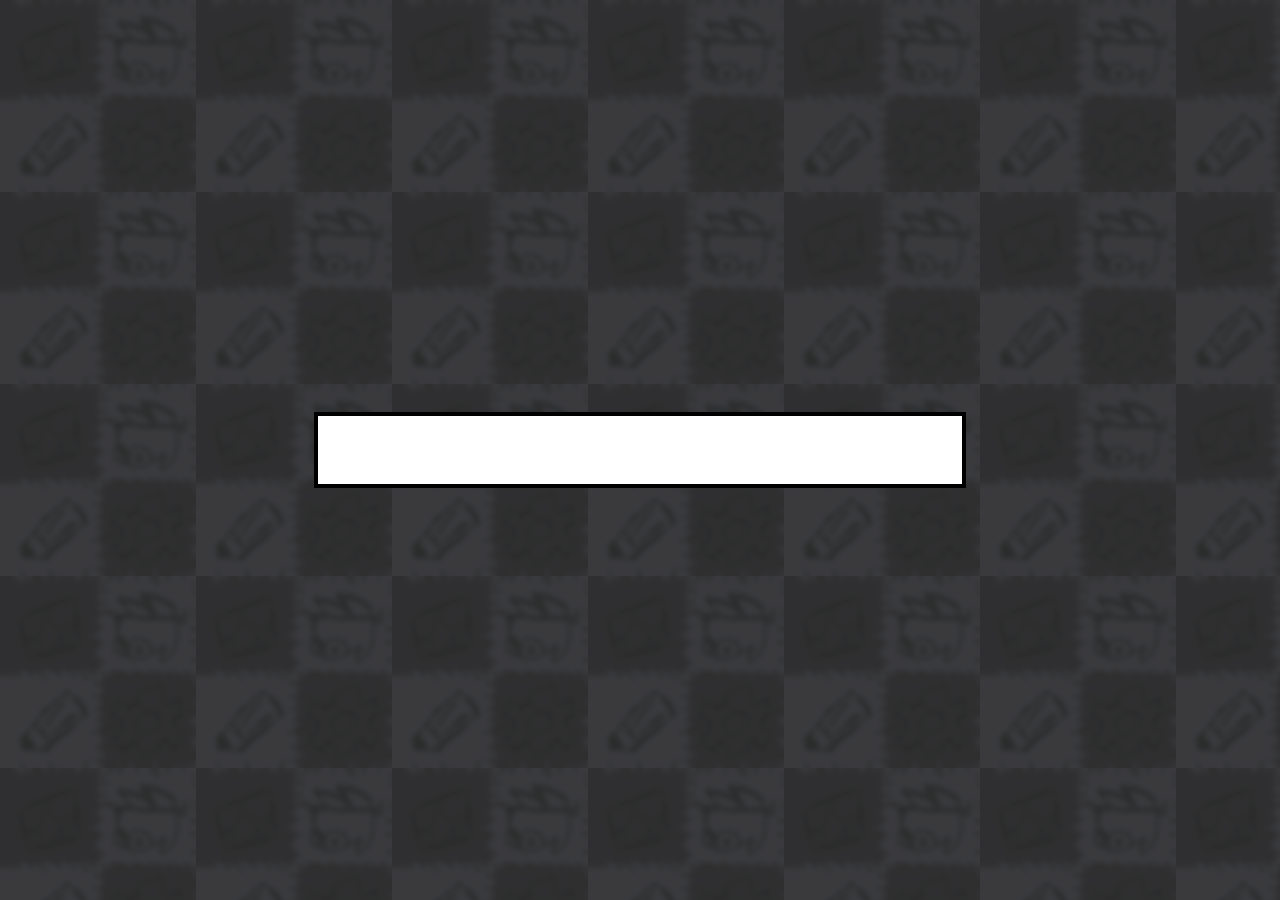
==== web/index.html @ 647a4330 "La base web" ====
<!DOCTYPE html>
<html xmlns='https://www.w3.org/1999/xhtml' lang='' xml:lang=''>
<head>
	<script>
	window.GodotWebFiles = {
		open_file_callback: null,
		open_file: (accept, text, multiple) => {
			if (window.GodotWebFiles.open_file_callback == null) return;
			let input = document.createElement('input');
			input.type = 'file';
			if (accept != "") {
				input.setAttribute("accept", accept);
			}
			if (multiple) {
				input.setAttribute("multiple", "multiple");
			}
			input.onchange = e => {
				for (let i = 0; i < e.target.files.length; i++) {
					let file = e.target.files[i];
					let reader = new FileReader();
					if (text) {
						reader.readAsText(file, 'UTF-8');
					} else {
						reader.readAsArrayBuffer(file);
					}
					reader.onload = readerEvent => {
						let result = readerEvent.target.result;
						if (!text) {
							result = new Uint8Array(result);
						}
						window.GodotWebFiles.open_file_callback(file.name, text, result);
					}
				}
			}
			input.click();
		}
	}
	</script>
	
	<meta charset='utf-8' />
	<meta name='viewport' content='width=device-width, user-scalable=no' />
	<title>Bennett Boy's Trouble</title>
	<style type='text/css'>

		img {
			image-rendering: crisp-edges;
		}

		body {
			touch-action: none;
			margin: 0;
			border: 0 none;
			padding: 0;
			text-align: center;
            background-image: url(bg.png);
            background-color: black;
		}

		#canvas {
			display: block;
			margin: 0;
			color: white;
		}

		#canvas:focus {
			outline: none;
		}

		.godot {
			font-family: 'Noto Sans', 'Droid Sans', Arial, sans-serif;
			color: #e0e0e0;
			background-color: #3b3943;
			background-image: linear-gradient(to bottom, #403e48, #35333c);
			border: 1px solid #45434e;
			box-shadow: 0 0 1px 1px #2f2d35;
		}


		/* Status display
		 * ============== */

		#status {
			position: absolute;
			left: 0;
			top: 0;
			right: 0;
			bottom: 0;
			display: flex;
			justify-content: center;
			align-items: center;
			/* don't consume click events - make children visible explicitly */
			visibility: hidden;
		}

		#status-progress {
			width: 640px;
			height: 64px;
			background-color: #ffffff;
			border: 4px solid #000000;
			padding: 2px;
			visibility: visible;
		}

		@media only screen and (orientation:portrait) {
			#status-progress {
				width: 61.8%;
			}
		}

		#status-progress-inner {
			height: 100%;
			width: 0;
			box-sizing: border-box;
			transition: width 0.5s linear;
			background-color: #202020;
		}

		#status-indeterminate {
			height: 42px;
			visibility: visible;
			position: relative;
		}

		#status-indeterminate > div {
			width: 4.5px;
			height: 0;
			border-style: solid;
			border-width: 9px 3px 0 3px;
			border-color: #2b2b2b transparent transparent transparent;
			transform-origin: center 21px;
			position: absolute;
		}

		#status-indeterminate > div:nth-child(1) { transform: rotate( 22.5deg); }
		#status-indeterminate > div:nth-child(2) { transform: rotate( 67.5deg); }
		#status-indeterminate > div:nth-child(3) { transform: rotate(112.5deg); }
		#status-indeterminate > div:nth-child(4) { transform: rotate(157.5deg); }
		#status-indeterminate > div:nth-child(5) { transform: rotate(202.5deg); }
		#status-indeterminate > div:nth-child(6) { transform: rotate(247.5deg); }
		#status-indeterminate > div:nth-child(7) { transform: rotate(292.5deg); }
		#status-indeterminate > div:nth-child(8) { transform: rotate(337.5deg); }

		#status-notice {
			margin: 0 100px;
			line-height: 1.3;
			visibility: visible;
			padding: 4px 6px;
			visibility: visible;
		}
	</style>
<link id='-gd-engine-icon' rel='icon' type='image/png' href='index.icon.png' />
<link rel='apple-touch-icon' href='index.apple-touch-icon.png'/>

</head>
<body>
	<canvas id='canvas'>
		HTML5 canvas appears to be unsupported in the current browser.<br />
		Please try updating or use a different browser.
	</canvas>
	<div id='status'>
		<div id='status-progress' style='display: none;' oncontextmenu='event.preventDefault();'><div id ='status-progress-inner'></div></div>
		<div id='status-indeterminate' style='display: none;' oncontextmenu='event.preventDefault();'>
			<div></div>
			<div></div>
			<div></div>
			<div></div>
			<div></div>
			<div></div>
			<div></div>
			<div></div>
		</div>
		<div id='status-notice' class='godot' style='display: none;'></div>
	</div>

	<script type='text/javascript' src='index.js'></script>
	<script type='text/javascript'>//<![CDATA[

		const GODOT_CONFIG = {"args":[],"canvasResizePolicy":2,"executable":"index","experimentalVK":false,"fileSizes":{"index.pck":1508304,"index.wasm":17079026},"focusCanvas":true,"gdnativeLibs":[]};
		var engine = new Engine(GODOT_CONFIG);

		(function() {
			const INDETERMINATE_STATUS_STEP_MS = 100;
			var statusProgress = document.getElementById('status-progress');
			var statusProgressInner = document.getElementById('status-progress-inner');
			var statusIndeterminate = document.getElementById('status-indeterminate');
			var statusNotice = document.getElementById('status-notice');

			var initializing = true;
			var statusMode = 'hidden';

			var animationCallbacks = [];
			function animate(time) {
				animationCallbacks.forEach(callback => callback(time));
				requestAnimationFrame(animate);
			}
			requestAnimationFrame(animate);

			function setStatusMode(mode) {

				if (statusMode === mode || !initializing)
					return;
				[statusProgress, statusIndeterminate, statusNotice].forEach(elem => {
					elem.style.display = 'none';
				});
				animationCallbacks = animationCallbacks.filter(function(value) {
					return (value != animateStatusIndeterminate);
				});
				switch (mode) {
					case 'progress':
						statusProgress.style.display = 'block';
						break;
					case 'indeterminate':
						statusIndeterminate.style.display = 'block';
						animationCallbacks.push(animateStatusIndeterminate);
						break;
					case 'notice':
						statusNotice.style.display = 'block';
						break;
					case 'hidden':
						break;
					default:
						throw new Error('Invalid status mode');
				}
				statusMode = mode;
			}

			function animateStatusIndeterminate(ms) {
				var i = Math.floor(ms / INDETERMINATE_STATUS_STEP_MS % 8);
				if (statusIndeterminate.children[i].style.borderTopColor == '') {
					Array.prototype.slice.call(statusIndeterminate.children).forEach(child => {
						child.style.borderTopColor = '';
					});
					statusIndeterminate.children[i].style.borderTopColor = '#dfdfdf';
				}
			}

			function setStatusNotice(text) {
				while (statusNotice.lastChild) {
					statusNotice.removeChild(statusNotice.lastChild);
				}
				var lines = text.split('\n');
				lines.forEach((line) => {
					statusNotice.appendChild(document.createTextNode(line));
					statusNotice.appendChild(document.createElement('br'));
				});
			};

			function displayFailureNotice(err) {
				var msg = err.message || err;
				console.error(msg);
				setStatusNotice(msg);
				setStatusMode('notice');
				initializing = false;
			};

			if (!Engine.isWebGLAvailable()) {
				displayFailureNotice('WebGL not available');
			} else {
				setStatusMode('indeterminate');
				engine.startGame({
					'onProgress': function (current, total) {
						if (total > 0) {
							statusProgressInner.style.width = current/total * 100 + '%';
							setStatusMode('progress');
							if (current === total) {
								// wait for progress bar animation
								setTimeout(() => {
									setStatusMode('indeterminate');
								}, 500);
							}
						} else {
							setStatusMode('indeterminate');
						}
					},
				}).then(() => {
					setStatusMode('hidden');
					initializing = false;
				}, displayFailureNotice);
			}
		})();
	//]]></script>
</body>
</html>
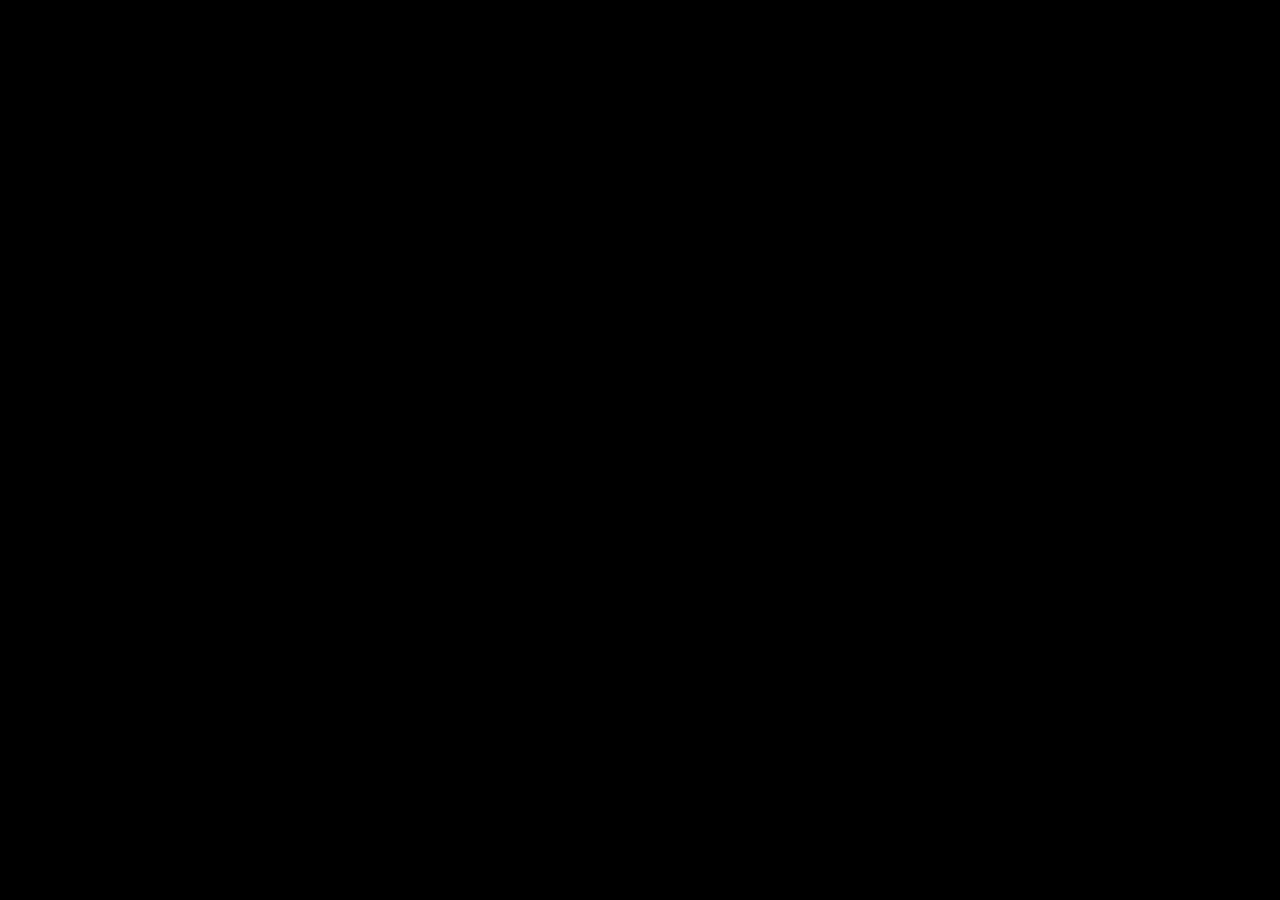
==== commit 2579d188: "Meter el juego" ====
--- a/web/index.html
+++ b/web/index.html
@@ -1,284 +1,220 @@
 <!DOCTYPE html>
-<html xmlns='https://www.w3.org/1999/xhtml' lang='' xml:lang=''>
-<head>
-	<script>
-	window.GodotWebFiles = {
-		open_file_callback: null,
-		open_file: (accept, text, multiple) => {
-			if (window.GodotWebFiles.open_file_callback == null) return;
-			let input = document.createElement('input');
-			input.type = 'file';
-			if (accept != "") {
-				input.setAttribute("accept", accept);
+<html lang="en">
+	<head>
+		<meta charset="utf-8">
+		<meta name="viewport" content="width=device-width, user-scalable=no, initial-scale=1.0">
+		<title>HYPER x SLASHERS</title>
+		<style>
+html, body, #canvas {
+	margin: 0;
+	padding: 0;
+	border: 0;
+}
+
+body {
+	color: white;
+	background-color: black;
+	overflow: hidden;
+	touch-action: none;
+}
+
+#canvas {
+	display: block;
+}
+
+#canvas:focus {
+	outline: none;
+}
+
+#status, #status-splash, #status-progress {
+	position: absolute;
+	left: 0;
+	right: 0;
+}
+
+#status, #status-splash {
+	top: 0;
+	bottom: 0;
+}
+
+#status {
+	background-color: #242424;
+	display: flex;
+	flex-direction: column;
+	justify-content: center;
+	align-items: center;
+	visibility: hidden;
+}
+
+#status-splash {
+	max-height: 100%;
+	max-width: 100%;
+	margin: auto;
+}
+
+#status-splash.show-image--false {
+	display: none;
+}
+
+#status-splash.fullsize--true {
+	height: 100%;
+	width: 100%;
+	object-fit: contain;
+}
+
+#status-splash.use-filter--false {
+	image-rendering: pixelated;
+}
+
+#status-progress, #status-notice {
+	display: none;
+}
+
+#status-progress {
+	bottom: 10%;
+	width: 50%;
+	margin: 0 auto;
+}
+
+#status-notice {
+	background-color: #5b3943;
+	border-radius: 0.5rem;
+	border: 1px solid #9b3943;
+	color: #e0e0e0;
+	font-family: 'Noto Sans', 'Droid Sans', Arial, sans-serif;
+	line-height: 1.3;
+	margin: 0 2rem;
+	overflow: hidden;
+	padding: 1rem;
+	text-align: center;
+	z-index: 1;
+}
+		</style>
+		<link id="-gd-engine-icon" rel="icon" type="image/png" href="index.icon.png" />
+<link rel="apple-touch-icon" href="index.apple-touch-icon.png"/>
+
+	</head>
+	<body>
+		<canvas id="canvas">
+			Your browser does not support the canvas tag.
+		</canvas>
+
+		<noscript>
+			Your browser does not support JavaScript.
+		</noscript>
+
+		<div id="status">
+			<img id="status-splash" class="show-image--false fullsize--false use-filter--false" src="index.png" alt="">
+			<progress id="status-progress"></progress>
+			<div id="status-notice"></div>
+		</div>
+
+		<script src="index.js"></script>
+		<script>
+const GODOT_CONFIG = {"args":[],"canvasResizePolicy":2,"emscriptenPoolSize":8,"ensureCrossOriginIsolationHeaders":true,"executable":"index","experimentalVK":false,"fileSizes":{"index.pck":51577740,"index.wasm":37686550},"focusCanvas":true,"gdextensionLibs":[],"godotPoolSize":4};
+const GODOT_THREADS_ENABLED = false;
+const engine = new Engine(GODOT_CONFIG);
+
+(function () {
+	const statusOverlay = document.getElementById('status');
+	const statusProgress = document.getElementById('status-progress');
+	const statusNotice = document.getElementById('status-notice');
+
+	let initializing = true;
+	let statusMode = '';
+
+	function setStatusMode(mode) {
+		if (statusMode === mode || !initializing) {
+			return;
+		}
+		if (mode === 'hidden') {
+			statusOverlay.remove();
+			initializing = false;
+			return;
+		}
+		statusOverlay.style.visibility = 'visible';
+		statusProgress.style.display = mode === 'progress' ? 'block' : 'none';
+		statusNotice.style.display = mode === 'notice' ? 'block' : 'none';
+		statusMode = mode;
+	}
+
+	function setStatusNotice(text) {
+		while (statusNotice.lastChild) {
+			statusNotice.removeChild(statusNotice.lastChild);
+		}
+		const lines = text.split('\n');
+		lines.forEach((line) => {
+			statusNotice.appendChild(document.createTextNode(line));
+			statusNotice.appendChild(document.createElement('br'));
+		});
+	}
+
+	function displayFailureNotice(err) {
+		console.error(err);
+		if (err instanceof Error) {
+			setStatusNotice(err.message);
+		} else if (typeof err === 'string') {
+			setStatusNotice(err);
+		} else {
+			setStatusNotice('An unknown error occurred.');
+		}
+		setStatusMode('notice');
+		initializing = false;
+	}
+
+	const missing = Engine.getMissingFeatures({
+		threads: GODOT_THREADS_ENABLED,
+	});
+
+	if (missing.length !== 0) {
+		if (GODOT_CONFIG['serviceWorker'] && GODOT_CONFIG['ensureCrossOriginIsolationHeaders'] && 'serviceWorker' in navigator) {
+			let serviceWorkerRegistrationPromise;
+			try {
+				serviceWorkerRegistrationPromise = navigator.serviceWorker.getRegistration();
+			} catch (err) {
+				serviceWorkerRegistrationPromise = Promise.reject(new Error('Service worker registration failed.'));
 			}
-			if (multiple) {
-				input.setAttribute("multiple", "multiple");
-			}
-			input.onchange = e => {
-				for (let i = 0; i < e.target.files.length; i++) {
-					let file = e.target.files[i];
-					let reader = new FileReader();
-					if (text) {
-						reader.readAsText(file, 'UTF-8');
-					} else {
-						reader.readAsArrayBuffer(file);
+			// There's a chance that installing the service worker would fix the issue
+			Promise.race([
+				serviceWorkerRegistrationPromise.then((registration) => {
+					if (registration != null) {
+						return Promise.reject(new Error('Service worker already exists.'));
 					}
-					reader.onload = readerEvent => {
-						let result = readerEvent.target.result;
-						if (!text) {
-							result = new Uint8Array(result);
-						}
-						window.GodotWebFiles.open_file_callback(file.name, text, result);
-					}
+					return registration;
+				}).then(() => engine.installServiceWorker()),
+				// For some reason, `getRegistration()` can stall
+				new Promise((resolve) => {
+					setTimeout(() => resolve(), 2000);
+				}),
+			]).then(() => {
+				// Reload if there was no error.
+				window.location.reload();
+			}).catch((err) => {
+				console.error('Error while registering service worker:', err);
+			});
+		} else {
+			// Display the message as usual
+			const missingMsg = 'Error\nThe following features required to run Godot projects on the Web are missing:\n';
+			displayFailureNotice(missingMsg + missing.join('\n'));
+		}
+	} else {
+		setStatusMode('progress');
+		engine.startGame({
+			'onProgress': function (current, total) {
+				if (current > 0 && total > 0) {
+					statusProgress.value = current;
+					statusProgress.max = total;
+				} else {
+					statusProgress.removeAttribute('value');
+					statusProgress.removeAttribute('max');
 				}
-			}
-			input.click();
-		}
-	}
-	</script>
-	
-	<meta charset='utf-8' />
-	<meta name='viewport' content='width=device-width, user-scalable=no' />
-	<title>Bennett Boy's Trouble</title>
-	<style type='text/css'>
-
-		img {
-			image-rendering: crisp-edges;
-		}
-
-		body {
-			touch-action: none;
-			margin: 0;
-			border: 0 none;
-			padding: 0;
-			text-align: center;
-            background-image: url(bg.png);
-            background-color: black;
-		}
-
-		#canvas {
-			display: block;
-			margin: 0;
-			color: white;
-		}
-
-		#canvas:focus {
-			outline: none;
-		}
-
-		.godot {
-			font-family: 'Noto Sans', 'Droid Sans', Arial, sans-serif;
-			color: #e0e0e0;
-			background-color: #3b3943;
-			background-image: linear-gradient(to bottom, #403e48, #35333c);
-			border: 1px solid #45434e;
-			box-shadow: 0 0 1px 1px #2f2d35;
-		}
-
-
-		/* Status display
-		 * ============== */
-
-		#status {
-			position: absolute;
-			left: 0;
-			top: 0;
-			right: 0;
-			bottom: 0;
-			display: flex;
-			justify-content: center;
-			align-items: center;
-			/* don't consume click events - make children visible explicitly */
-			visibility: hidden;
-		}
-
-		#status-progress {
-			width: 640px;
-			height: 64px;
-			background-color: #ffffff;
-			border: 4px solid #000000;
-			padding: 2px;
-			visibility: visible;
-		}
-
-		@media only screen and (orientation:portrait) {
-			#status-progress {
-				width: 61.8%;
-			}
-		}
-
-		#status-progress-inner {
-			height: 100%;
-			width: 0;
-			box-sizing: border-box;
-			transition: width 0.5s linear;
-			background-color: #202020;
-		}
-
-		#status-indeterminate {
-			height: 42px;
-			visibility: visible;
-			position: relative;
-		}
-
-		#status-indeterminate > div {
-			width: 4.5px;
-			height: 0;
-			border-style: solid;
-			border-width: 9px 3px 0 3px;
-			border-color: #2b2b2b transparent transparent transparent;
-			transform-origin: center 21px;
-			position: absolute;
-		}
-
-		#status-indeterminate > div:nth-child(1) { transform: rotate( 22.5deg); }
-		#status-indeterminate > div:nth-child(2) { transform: rotate( 67.5deg); }
-		#status-indeterminate > div:nth-child(3) { transform: rotate(112.5deg); }
-		#status-indeterminate > div:nth-child(4) { transform: rotate(157.5deg); }
-		#status-indeterminate > div:nth-child(5) { transform: rotate(202.5deg); }
-		#status-indeterminate > div:nth-child(6) { transform: rotate(247.5deg); }
-		#status-indeterminate > div:nth-child(7) { transform: rotate(292.5deg); }
-		#status-indeterminate > div:nth-child(8) { transform: rotate(337.5deg); }
-
-		#status-notice {
-			margin: 0 100px;
-			line-height: 1.3;
-			visibility: visible;
-			padding: 4px 6px;
-			visibility: visible;
-		}
-	</style>
-<link id='-gd-engine-icon' rel='icon' type='image/png' href='index.icon.png' />
-<link rel='apple-touch-icon' href='index.apple-touch-icon.png'/>
-
-</head>
-<body>
-	<canvas id='canvas'>
-		HTML5 canvas appears to be unsupported in the current browser.<br />
-		Please try updating or use a different browser.
-	</canvas>
-	<div id='status'>
-		<div id='status-progress' style='display: none;' oncontextmenu='event.preventDefault();'><div id ='status-progress-inner'></div></div>
-		<div id='status-indeterminate' style='display: none;' oncontextmenu='event.preventDefault();'>
-			<div></div>
-			<div></div>
-			<div></div>
-			<div></div>
-			<div></div>
-			<div></div>
-			<div></div>
-			<div></div>
-		</div>
-		<div id='status-notice' class='godot' style='display: none;'></div>
-	</div>
-
-	<script type='text/javascript' src='index.js'></script>
-	<script type='text/javascript'>//<![CDATA[
-
-		const GODOT_CONFIG = {"args":[],"canvasResizePolicy":2,"executable":"index","experimentalVK":false,"fileSizes":{"index.pck":1508304,"index.wasm":17079026},"focusCanvas":true,"gdnativeLibs":[]};
-		var engine = new Engine(GODOT_CONFIG);
-
-		(function() {
-			const INDETERMINATE_STATUS_STEP_MS = 100;
-			var statusProgress = document.getElementById('status-progress');
-			var statusProgressInner = document.getElementById('status-progress-inner');
-			var statusIndeterminate = document.getElementById('status-indeterminate');
-			var statusNotice = document.getElementById('status-notice');
-
-			var initializing = true;
-			var statusMode = 'hidden';
-
-			var animationCallbacks = [];
-			function animate(time) {
-				animationCallbacks.forEach(callback => callback(time));
-				requestAnimationFrame(animate);
-			}
-			requestAnimationFrame(animate);
-
-			function setStatusMode(mode) {
-
-				if (statusMode === mode || !initializing)
-					return;
-				[statusProgress, statusIndeterminate, statusNotice].forEach(elem => {
-					elem.style.display = 'none';
-				});
-				animationCallbacks = animationCallbacks.filter(function(value) {
-					return (value != animateStatusIndeterminate);
-				});
-				switch (mode) {
-					case 'progress':
-						statusProgress.style.display = 'block';
-						break;
-					case 'indeterminate':
-						statusIndeterminate.style.display = 'block';
-						animationCallbacks.push(animateStatusIndeterminate);
-						break;
-					case 'notice':
-						statusNotice.style.display = 'block';
-						break;
-					case 'hidden':
-						break;
-					default:
-						throw new Error('Invalid status mode');
-				}
-				statusMode = mode;
-			}
-
-			function animateStatusIndeterminate(ms) {
-				var i = Math.floor(ms / INDETERMINATE_STATUS_STEP_MS % 8);
-				if (statusIndeterminate.children[i].style.borderTopColor == '') {
-					Array.prototype.slice.call(statusIndeterminate.children).forEach(child => {
-						child.style.borderTopColor = '';
-					});
-					statusIndeterminate.children[i].style.borderTopColor = '#dfdfdf';
-				}
-			}
-
-			function setStatusNotice(text) {
-				while (statusNotice.lastChild) {
-					statusNotice.removeChild(statusNotice.lastChild);
-				}
-				var lines = text.split('\n');
-				lines.forEach((line) => {
-					statusNotice.appendChild(document.createTextNode(line));
-					statusNotice.appendChild(document.createElement('br'));
-				});
-			};
-
-			function displayFailureNotice(err) {
-				var msg = err.message || err;
-				console.error(msg);
-				setStatusNotice(msg);
-				setStatusMode('notice');
-				initializing = false;
-			};
-
-			if (!Engine.isWebGLAvailable()) {
-				displayFailureNotice('WebGL not available');
-			} else {
-				setStatusMode('indeterminate');
-				engine.startGame({
-					'onProgress': function (current, total) {
-						if (total > 0) {
-							statusProgressInner.style.width = current/total * 100 + '%';
-							setStatusMode('progress');
-							if (current === total) {
-								// wait for progress bar animation
-								setTimeout(() => {
-									setStatusMode('indeterminate');
-								}, 500);
-							}
-						} else {
-							setStatusMode('indeterminate');
-						}
-					},
-				}).then(() => {
-					setStatusMode('hidden');
-					initializing = false;
-				}, displayFailureNotice);
-			}
-		})();
-	//]]></script>
-</body>
+			},
+		}).then(() => {
+			setStatusMode('hidden');
+		}, displayFailureNotice);
+	}
+}());
+		</script>
+	</body>
 </html>
 
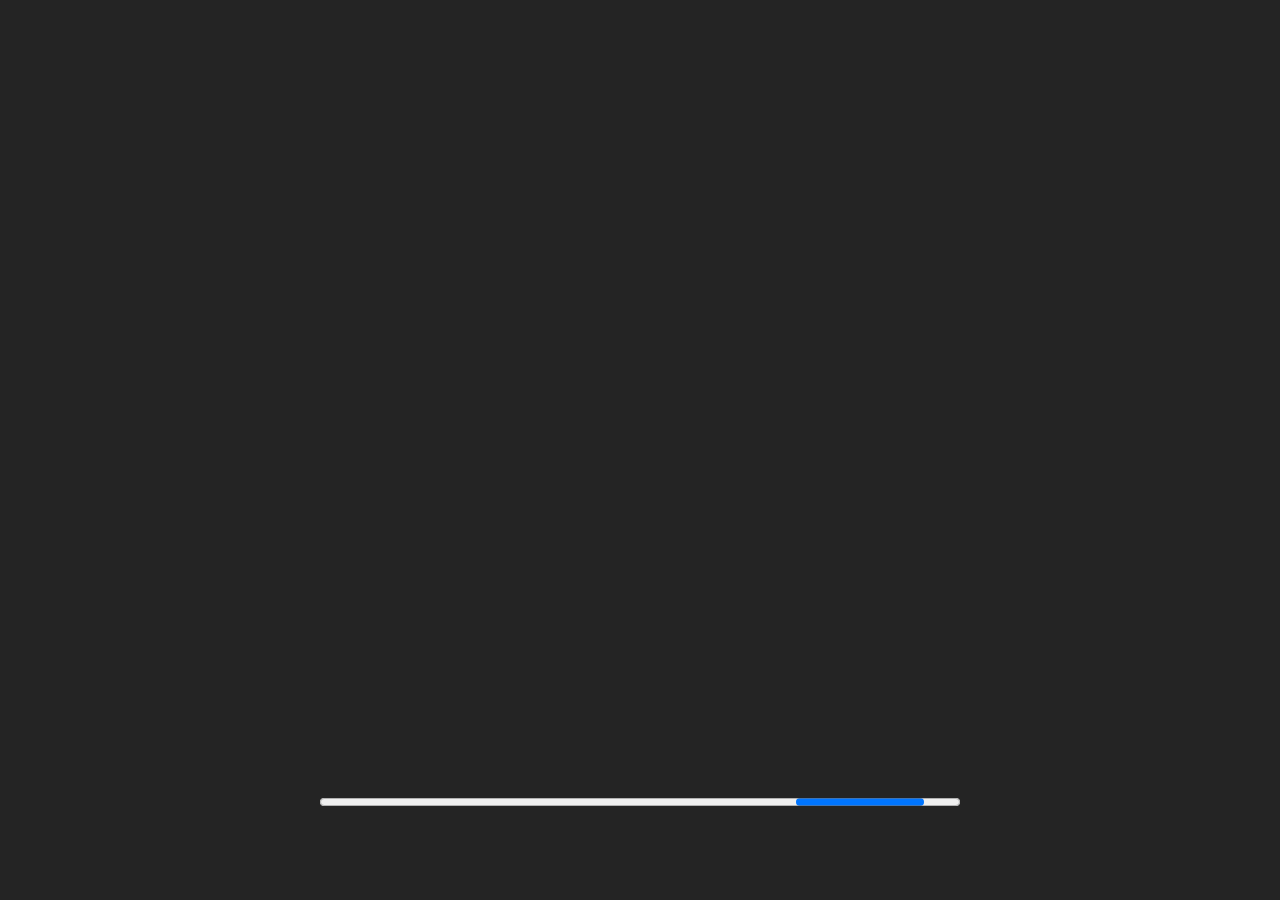
==== commit 3de479c5: "Upstream build" ====
--- a/web/index.html
+++ b/web/index.html
@@ -111,7 +111,7 @@
 
 		<script src="index.js"></script>
 		<script>
-const GODOT_CONFIG = {"args":[],"canvasResizePolicy":2,"emscriptenPoolSize":8,"ensureCrossOriginIsolationHeaders":true,"executable":"index","experimentalVK":false,"fileSizes":{"index.pck":51577740,"index.wasm":37686550},"focusCanvas":true,"gdextensionLibs":[],"godotPoolSize":4};
+const GODOT_CONFIG = {"args":[],"canvasResizePolicy":2,"emscriptenPoolSize":8,"ensureCrossOriginIsolationHeaders":true,"executable":"index","experimentalVK":false,"fileSizes":{"index.pck":100205620,"index.wasm":1508095},"focusCanvas":true,"gdextensionLibs":["libdd3d.web.template_release.wasm32.wasm"],"godotPoolSize":4};
 const GODOT_THREADS_ENABLED = false;
 const engine = new Engine(GODOT_CONFIG);
 
